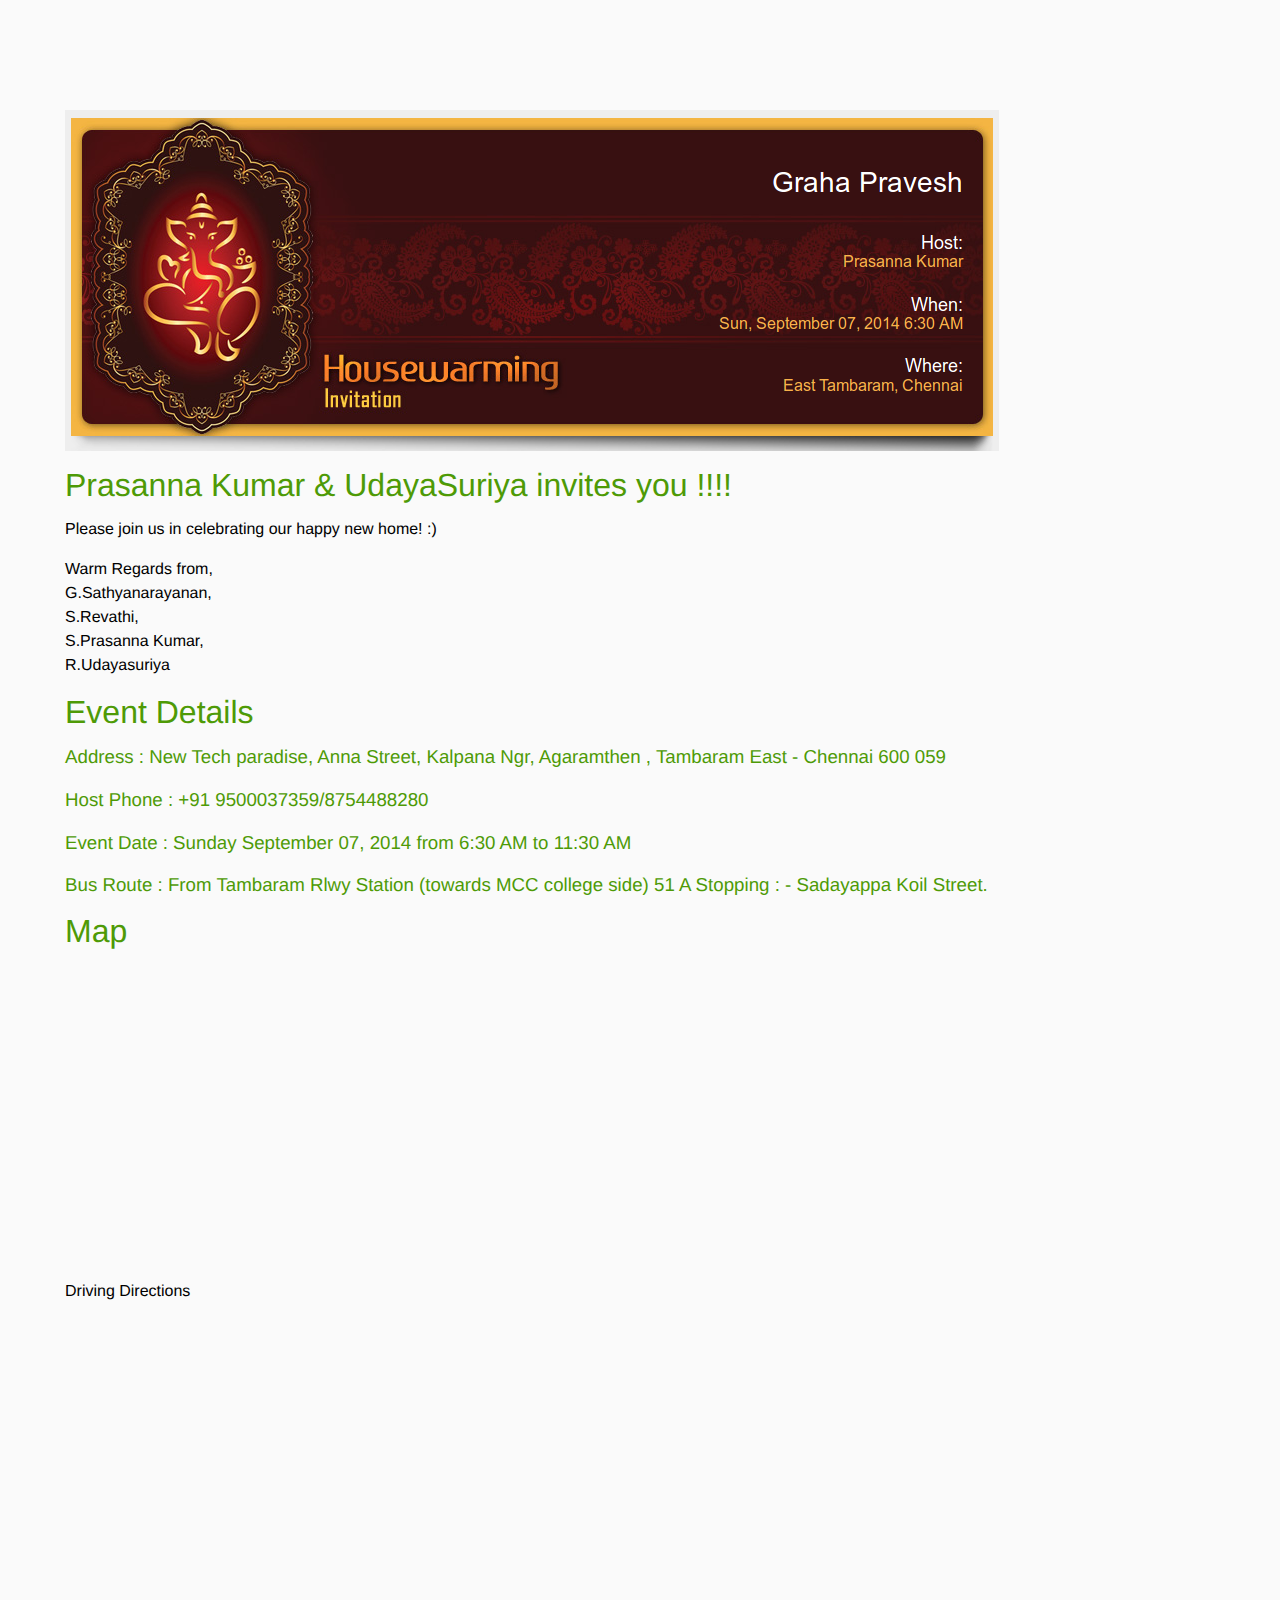
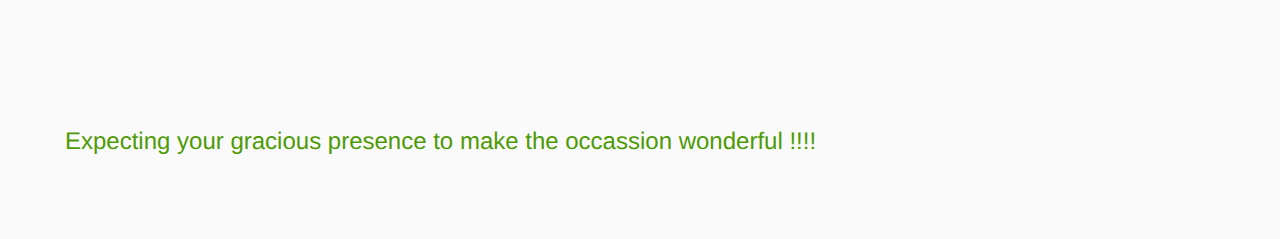
==== Housewarming_Invitation.html @ 2108ebed "added invitation" ====
<!DOCTYPE HTML PUBLIC "-//W3C//DTD HTML 4.01 Transitional//EN" "http://www.w3.org/TR/html4/loose.dtd">
<html>
<head>
	<meta http-equiv="Content-Type" content="text/html; charset=UTF-8">
	<meta http-equiv="X-UA-Compatible" content="IE=edge,chrome=1">

	<title></title>
	<meta name="generator" content="Zim 0.60">
	<meta name="viewport" content="width=device-width">
	<!-- <link href='http://fonts.googleapis.com/css?family=Open+Sans:300&subset=latin,greek,latin-ext' rel='stylesheet' type='text/css'> -->
	<![if !IE]>
	<!-- comment out for IE since it spams the user with warnings -->
	<script type='text/javascript' src='http://code.jquery.com/jquery-1.7.1.js'></script>
	<script type='text/javascript'>
		$(window).load(function(){$("#navigation").height( $("#content").height()+65 );});
	</script>
	<![endif]>
	<style>
		body, html {
			height:100%;
			font-family:'Open Sans', sans-serif;
			line-height:1.5em;
			font-weight:300;
			background-color:#FAFAFA;
			text-rendering:geometricPrecision;
			margin:0;
			padding:0;
		}
		.wrapper {
			height:100%;
			position:relative;
		}
		#navigation {
			background-color:#F3F3F3;
			display:inline-block;
			border-right:1px solid #EAEAEA;
			padding-right:65px;
			padding-top:65px;
			padding-left:25px;
			position:relative;
			float:left;
			min-height:100%;
		}
		#content {
			float:left;
			display:inline-block;
			position:absolute;
			max-width:960px;
			padding:65px;
		}
		#navigation ul {
			margin-top:0;
			margin-bottom:0;
			padding-left:40px;
		}
		#navigation li {
			list-style-type:none;
		}
		#navigation a {
			text-decoration:none;
			color:gray;
		}
		#navigation strong {
			color:#4E9A06;
			font-weight:400;
		}
		#navigation a:hover {
			text-decoration:underline;
		}
		#content h1:nth-child(1) {
			margin-top:0;
		}
		h1,h2,h3,h4,h5,h6 {
			color:#4E9A06;
			font-weight:300;
		}
		#content a {
			color:#CE5C00;
		}
		#content a {
			text-decoration: none;
		}
		#content a:hover {
			text-decoration: underline;
		}
		#content a:active {
			text-decoration: underline;
		}
		#content strike {
			color: grey;
		}
		#content u {
			text-decoration: none;
			background-color: yellow;
		}
		#content tt {
			color: #2e3436;
		}
		#content pre {
			color: #2e3436;
			margin-left: 20px;
		}
		.backlinks {
			color:gray;
		}
		hr.footnotes {
			width: 20%;
			margin-left: 0;
		}
		@media print{
			#navigation{
				background-color:#FFF;
			}
		}
	</style>
</head>
<body>
	<div class="wrapper">
		
		<div id="content">
						<h1></h1>

			<p>
<br>
<img src="./Housewarming_Invitation/pasted_image.png" alt=""><br>
</p>

<h1>Prasanna Kumar &amp; UdayaSuriya invites you !!!!</h1>

<p>
Please join us in celebrating our happy new home! :)<br>
</p>

<p>
Warm Regards from,<br>
G.Sathyanarayanan,<br>
S.Revathi,<br>
S.Prasanna Kumar,<br>
R.Udayasuriya<br>
</p>

<h1>Event Details</h1>

<h3>Address 	: 	New Tech paradise, Anna Street, Kalpana Ngr, Agaramthen , Tambaram East - Chennai 600 059</h3>

<h3>Host Phone 	: 	+91 9500037359/8754488280</h3>

<h3>Event Date 	: 	Sunday September 07, 2014 from 6:30 AM to 11:30 AM</h3>

<h3>Bus Route 	: 	From Tambaram Rlwy Station (towards MCC college side)  51 A Stopping : - Sadayappa Koil Street.</h3>

<h1>Map</h1>

<p>
<iframe src="https://www.google.com/maps/embed?pb=!1m18!1m12!1m3!1d3889.352052270171!2d80.15392899999999!3d12.88506934918392!2m3!1f0!2f0!3f0!3m2!1i1024!2i768!4f13.1!3m3!1m2!1s0x3a52593a850e7a31%3A0xe6c0ef30a6db3dd7!2sAgaramthen+Bus+Stand!5e0!3m2!1sen!2sin!4v1408958711353" width="400" height="300" frameborder="0" style="border:0"></iframe>
</p>

<p>
<strong>Driving Directions</strong><br>
</p>

<p>
<iframe width="425" height="350" frameborder="0" scrolling="no" marginheight="0" marginwidth="0" src="https://maps.google.com/maps?f=d&amp;source=s_d&amp;saddr=Tambaram+Railway+Station,+Tambaram+Railway+Bridge,+Tambaram+East,+Chennai,+Tamil+Nadu,+India&amp;daddr=12.887382,80.162395&amp;hl=en&amp;geocode=Fd47xQAdaIHGBCEDE-imQn_8YCkR1toHbV9SOjEDE-imQn_8YA%3BFValxAAdWy7HBA&amp;aq=0&amp;oq=tambaram+r&amp;sll=12.887382,80.162395&amp;sspn=0.012257,0.021136&amp;mra=ls&amp;ie=UTF8&amp;t=m&amp;ll=12.904884,80.138511&amp;spn=0.042467,0.045829&amp;output=embed">
</iframe>
</p>



			<br>
			<h2>Expecting your gracious presence to make the occassion wonderful !!!!</h2>
			<span class="backlinks">
				
					
			</span>
		</div>
	</div>
</body>
</html>
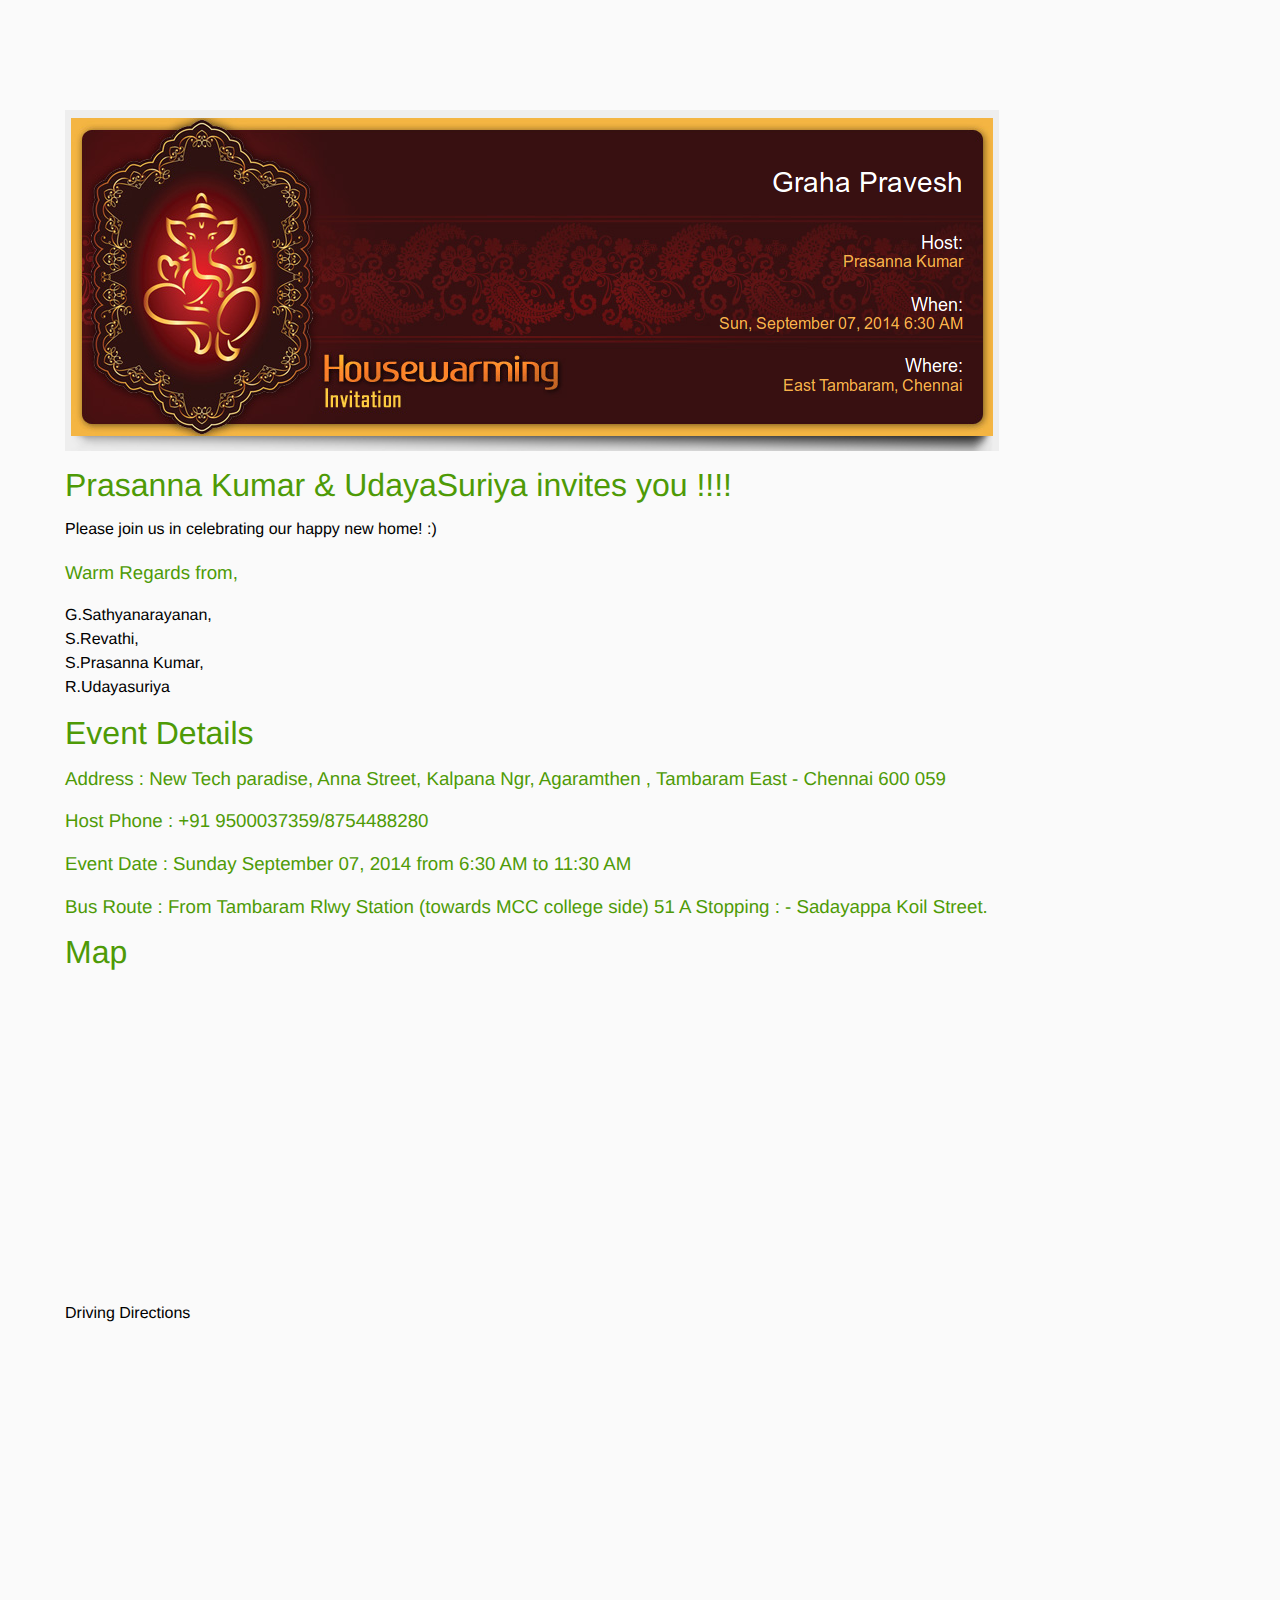
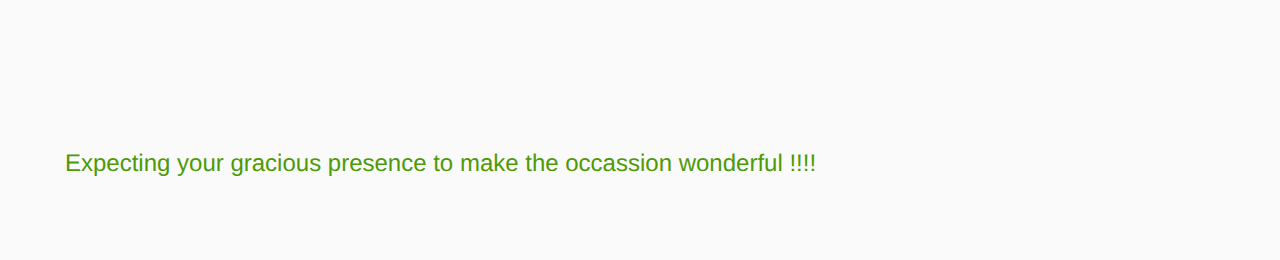
==== commit aee85650: "added invitation" ====
--- a/Housewarming_Invitation.html
+++ b/Housewarming_Invitation.html
@@ -132,7 +132,7 @@
 </p>
 
 <p>
-Warm Regards from,<br>
+<h3>Warm Regards from,</h3>
 G.Sathyanarayanan,<br>
 S.Revathi,<br>
 S.Prasanna Kumar,<br>
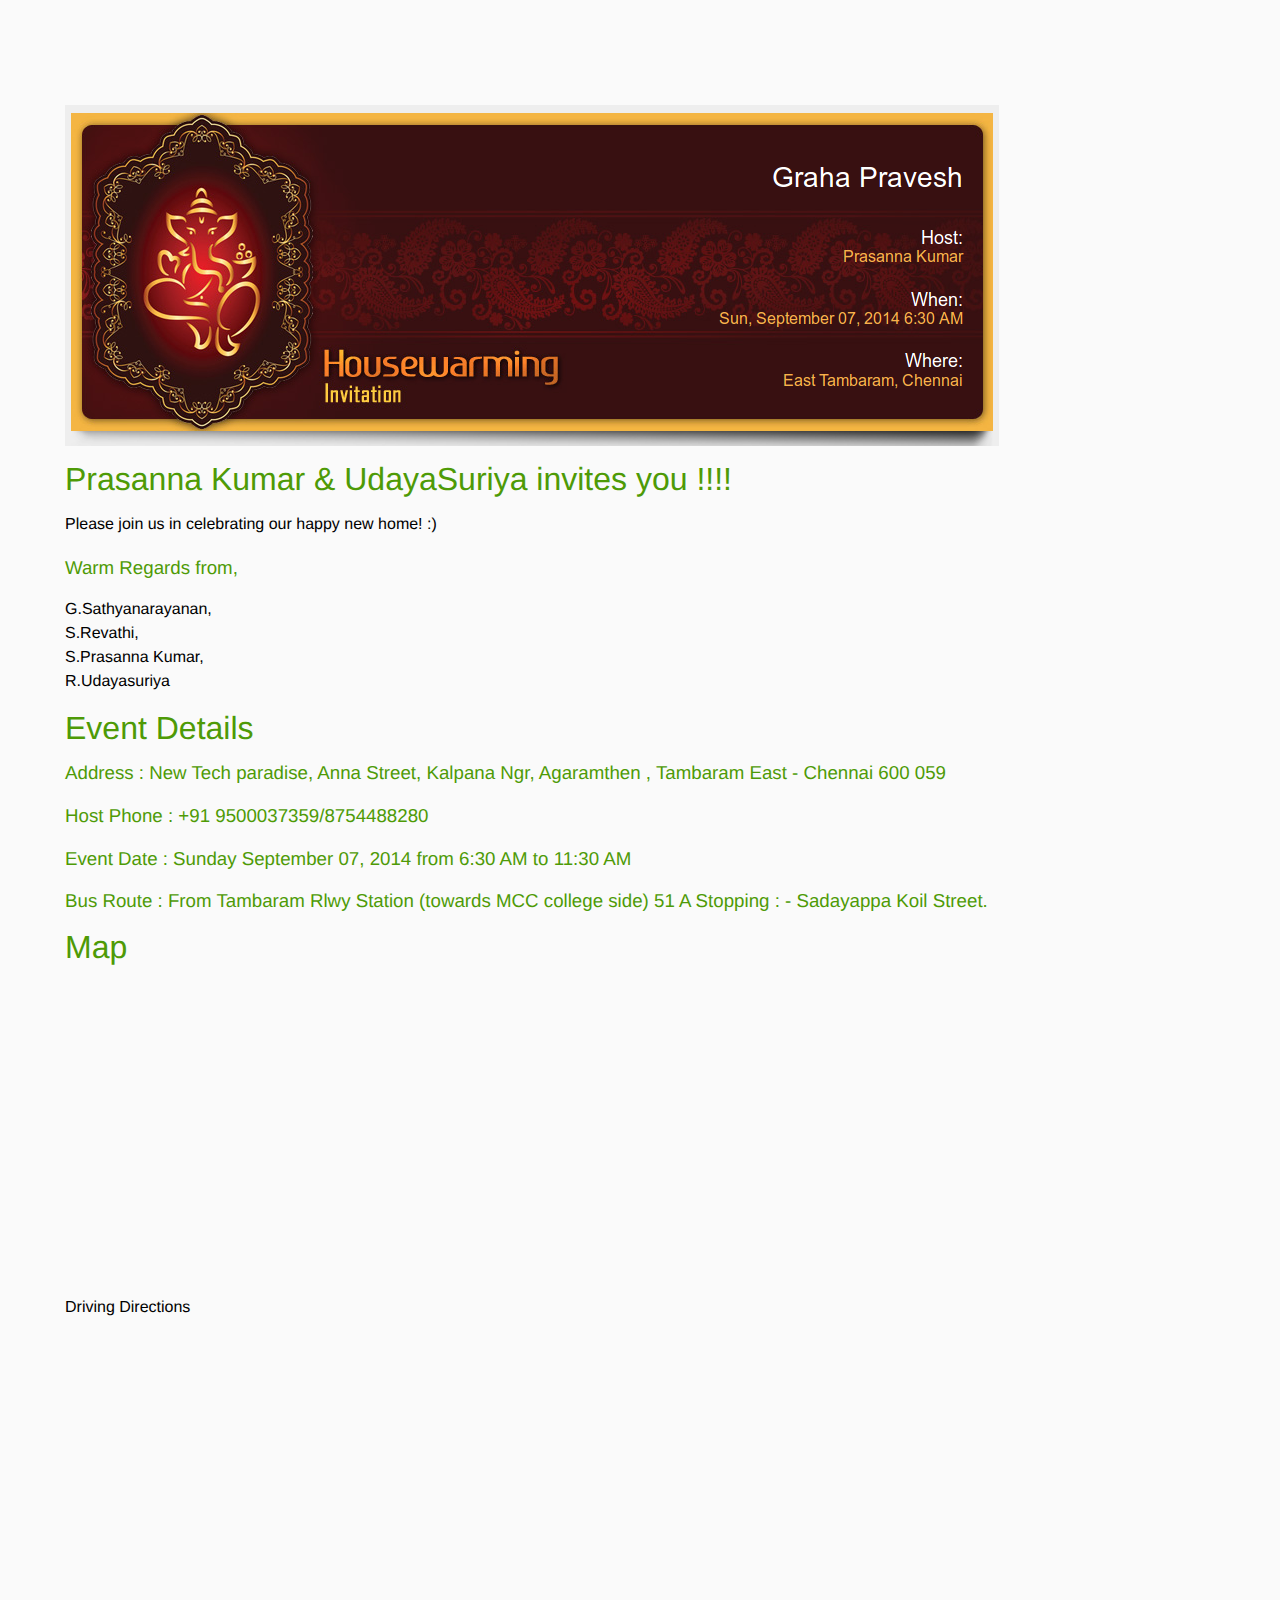
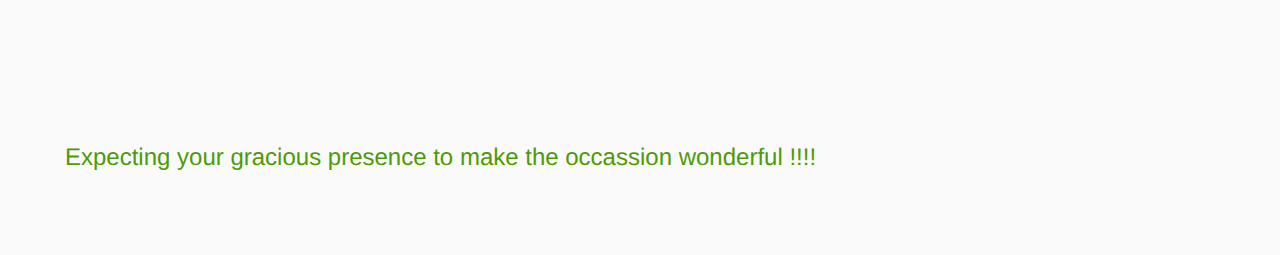
==== commit 0b49e7c8: "new site for showing my housewarming function" ====
--- a/Housewarming_Invitation.html
+++ b/Housewarming_Invitation.html
@@ -118,8 +118,6 @@
 	<div class="wrapper">
 		
 		<div id="content">
-						<h1></h1>
-
 			<p>
 <br>
 <img src="./Housewarming_Invitation/pasted_image.png" alt=""><br>
